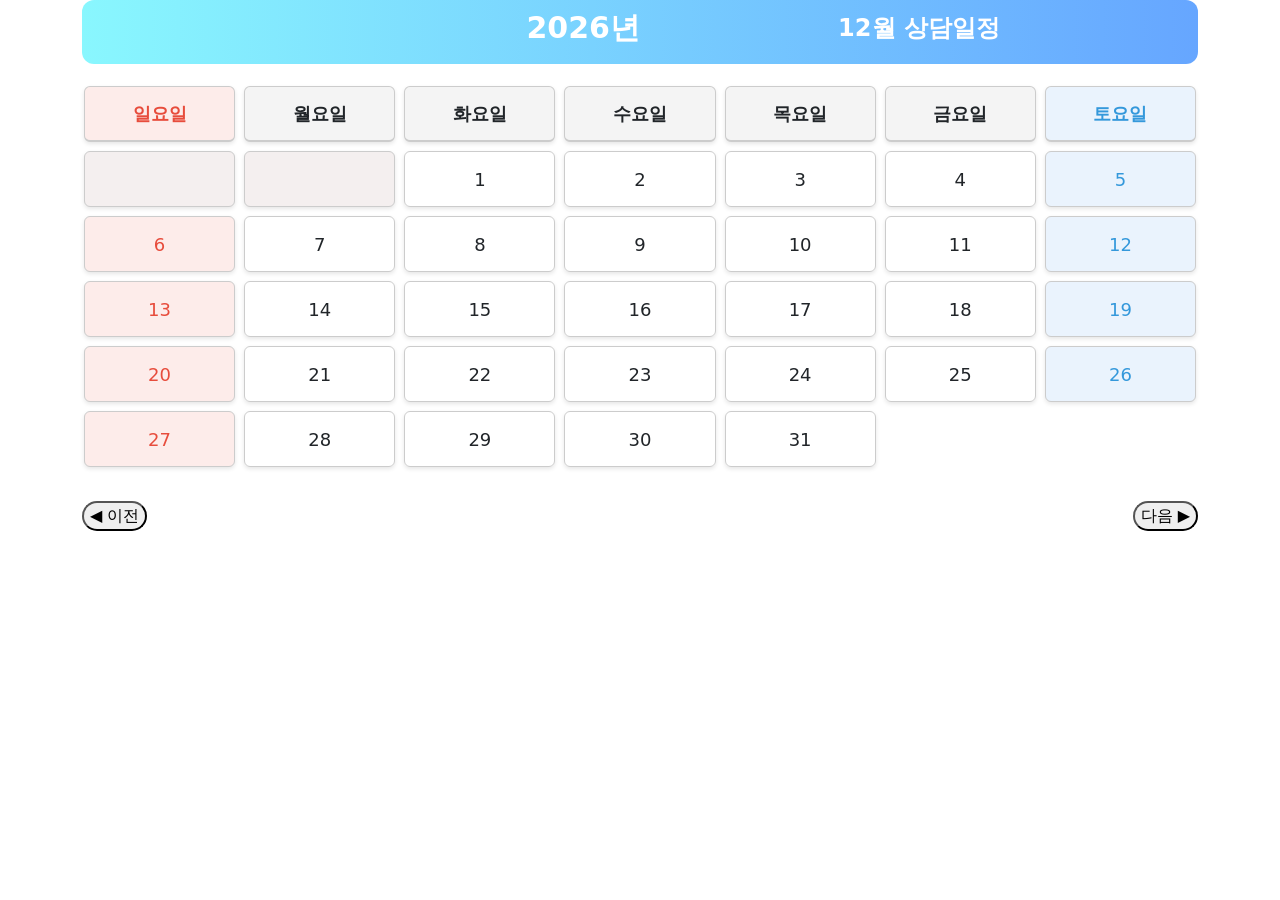
==== index.html @ 5af10ced "team first" ====
<!doctype html>
<html lang="en">
  <head>
    <meta charset="UTF-8" />
    <meta name="viewport" content="width=device-width, initial-scale=1.0" />
    <title>Document</title>
    <link
      rel="stylesheet"
      href="https://cdn.jsdelivr.net/npm/bootstrap@5.3.8/dist/css/bootstrap.min.css"
    />
    <link rel="stylesheet" href="style.css" />
  </head>
  <body>
    <div id="wrap">
      <div class="container">
        <header id="header">
          <div class="year-container">
            <h1 id="year"></h1>
          </div>
          <div class="month-container">
            <h2 id="month"></h2>
          </div>
        </header>
        <section id="calendar"></section>
        <div class="month-control">
          <button id="prev">◀ 이전</button>
          <button id="next">다음 ▶</button>
        </div>
      </div>
    </div>

    <script src="https://cdn.jsdelivr.net/npm/bootstrap@5.3.8/dist/js/bootstrap.bundle.min.js"></script>
    <script src="main.js"></script>
  </body>
</html>
---- style.css ----
.container {
  height: 100vh;
}
#header {
  display: flex;
  align-items: center;
  padding: 10px 0;
  background: linear-gradient(to right, #89f7fe, #66a6ff);
  border-radius: 12px;
  color: white;
}
#year {
  font-size: 30px;
  font-weight: 700;
}
#month {
  font-size: 24px;
  font-weight: 700;
}
#header .year-container {
  width: 100%;
  display: flex;
  justify-content: flex-end;
}
#header .month-container {
  width: 100%;
  display: flex;
  justify-content: center;
}
.container {
  height: 100vh;
}
#calendar {
  display: grid;
  grid-template-columns: repeat(7, 1fr);
  grid-auto-rows: minmax(60px, auto); /* 최소 높이 60px */
  gap: 5px;
  margin-top: 20px;
}
.date {
  border: 1px solid #ccc;
  display: flex;
  align-items: center;
  justify-content: center;
  font-size: 18px;
  padding: 10px;
  margin: 2px;
  border-radius: 6px;
  box-shadow: 0 2px 4px rgba(0, 0, 0, 0.1);
}
.date.day:hover {
  background-color: #f0f0f0;
  cursor: pointer;
}
.empty {
  background-color: #f4efef;
}
.weekday {
  font-weight: bold;
  background-color: #f4f4f4;
  border-bottom: 2px solid #ccc;
}
.sunday {
  background-color: #fdecea; /* 연한 빨강 */
  color: #e74c3c;
}
.saturday {
  background-color: #eaf3fd; /* 연한 파랑 */
  color: #3498db;
}
.month-control {
  width: 100%;
  display: flex;
  justify-content: space-between;
  align-items: center;
  margin-top: 2em;
}

.month-control button {
  font-size: 16px;
  border-radius: 20px;
}
.month-control button:hover {
  background-color: #ccd7f5;
}
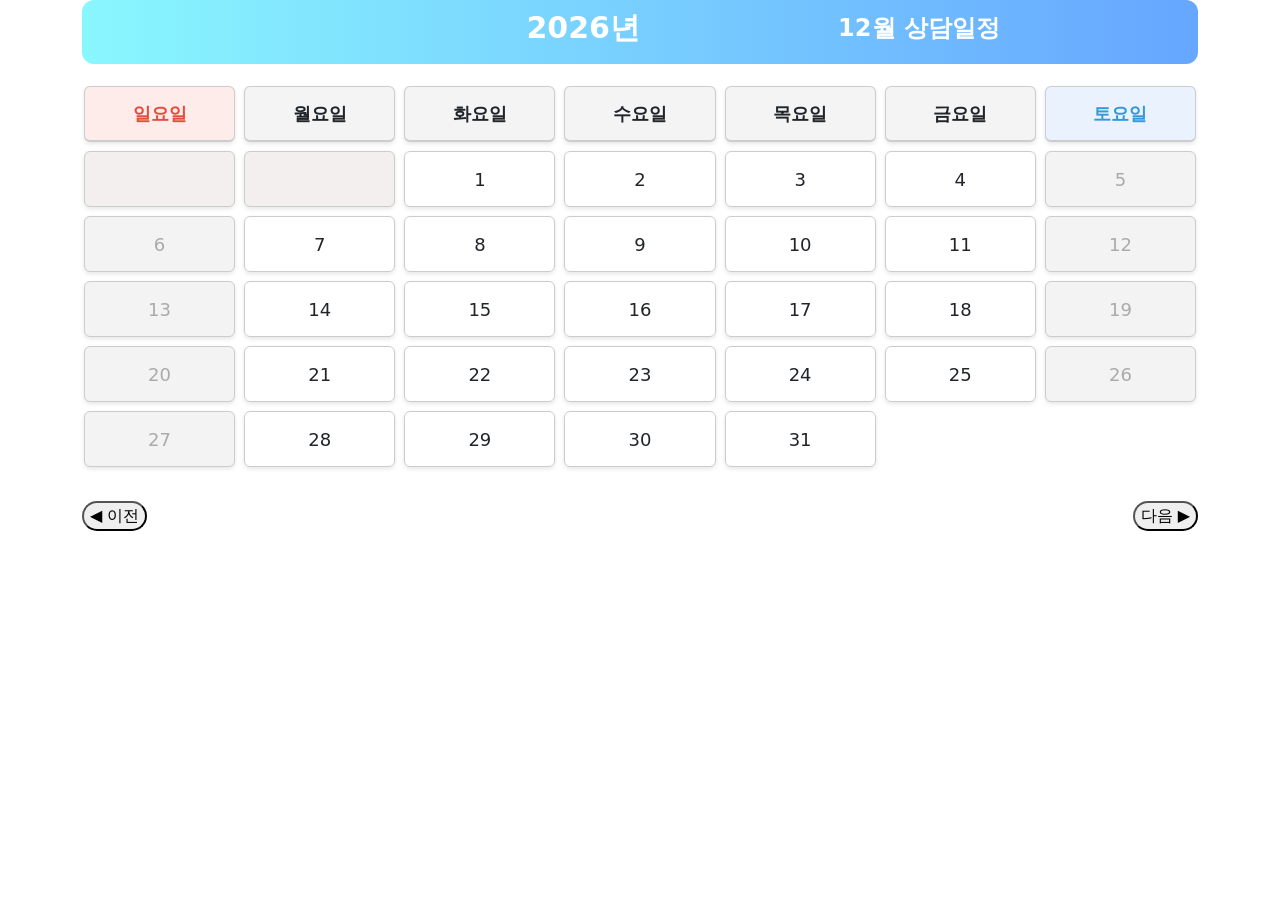
==== commit 43bffc91: "index파일명" ====
--- a/index.html
+++ b/index.html
@@ -8,7 +8,7 @@
       rel="stylesheet"
       href="https://cdn.jsdelivr.net/npm/bootstrap@5.3.8/dist/css/bootstrap.min.css"
     />
-    <link rel="stylesheet" href="style.css" />
+    <link rel="stylesheet" href="css/calendar.css" />
   </head>
   <body>
     <div id="wrap">
@@ -30,6 +30,6 @@
     </div>
 
     <script src="https://cdn.jsdelivr.net/npm/bootstrap@5.3.8/dist/js/bootstrap.bundle.min.js"></script>
-    <script src="main.js"></script>
+    <script src="js/calendar.js"></script>
   </body>
 </html>
--- a/css/calendar.css
+++ b/css/calendar.css
@@ -0,0 +1,96 @@
+.container {
+  height: 100vh;
+}
+#header {
+  display: flex;
+  align-items: center;
+  padding: 10px 0;
+  background: linear-gradient(to right, #89f7fe, #66a6ff);
+  border-radius: 12px;
+  color: white;
+}
+#year {
+  font-size: 30px;
+  font-weight: 700;
+}
+#month {
+  font-size: 24px;
+  font-weight: 700;
+}
+#header .year-container {
+  width: 100%;
+  display: flex;
+  justify-content: flex-end;
+}
+#header .month-container {
+  width: 100%;
+  display: flex;
+  justify-content: center;
+}
+.container {
+  height: 100vh;
+}
+#calendar {
+  display: grid;
+  grid-template-columns: repeat(7, 1fr);
+  grid-auto-rows: minmax(60px, auto); /* 최소 높이 60px */
+  gap: 5px;
+  margin-top: 20px;
+}
+.date {
+  border: 1px solid #ccc;
+  display: flex;
+  align-items: center;
+  justify-content: center;
+  font-size: 18px;
+  padding: 10px;
+  margin: 2px;
+  border-radius: 6px;
+  box-shadow: 0 2px 4px rgba(0, 0, 0, 0.1);
+}
+.date.day:hover {
+  background-color: #f0f0f0;
+  cursor: pointer;
+}
+.empty {
+  background-color: #f4efef;
+}
+.weekday {
+  font-weight: bold;
+  background-color: #f4f4f4;
+  border-bottom: 2px solid #ccc;
+}
+.sunday {
+  background-color: #fdecea; /* 연한 빨강 */
+  color: #e74c3c;
+}
+.saturday {
+  background-color: #eaf3fd; /* 연한 파랑 */
+  color: #3498db;
+}
+.month-control {
+  width: 100%;
+  display: flex;
+  justify-content: space-between;
+  align-items: center;
+  margin-top: 2em;
+}
+
+.month-control button {
+  font-size: 16px;
+  border-radius: 20px;
+}
+.month-control button:hover {
+  background-color: #ccd7f5;
+}
+.holiday {
+  color: red;
+  font-weight: bold;
+}
+
+.blocked {
+  background: #f3f3f3;
+  color: #aaa;
+  pointer-events: none;
+  cursor: not-allowed;
+}
